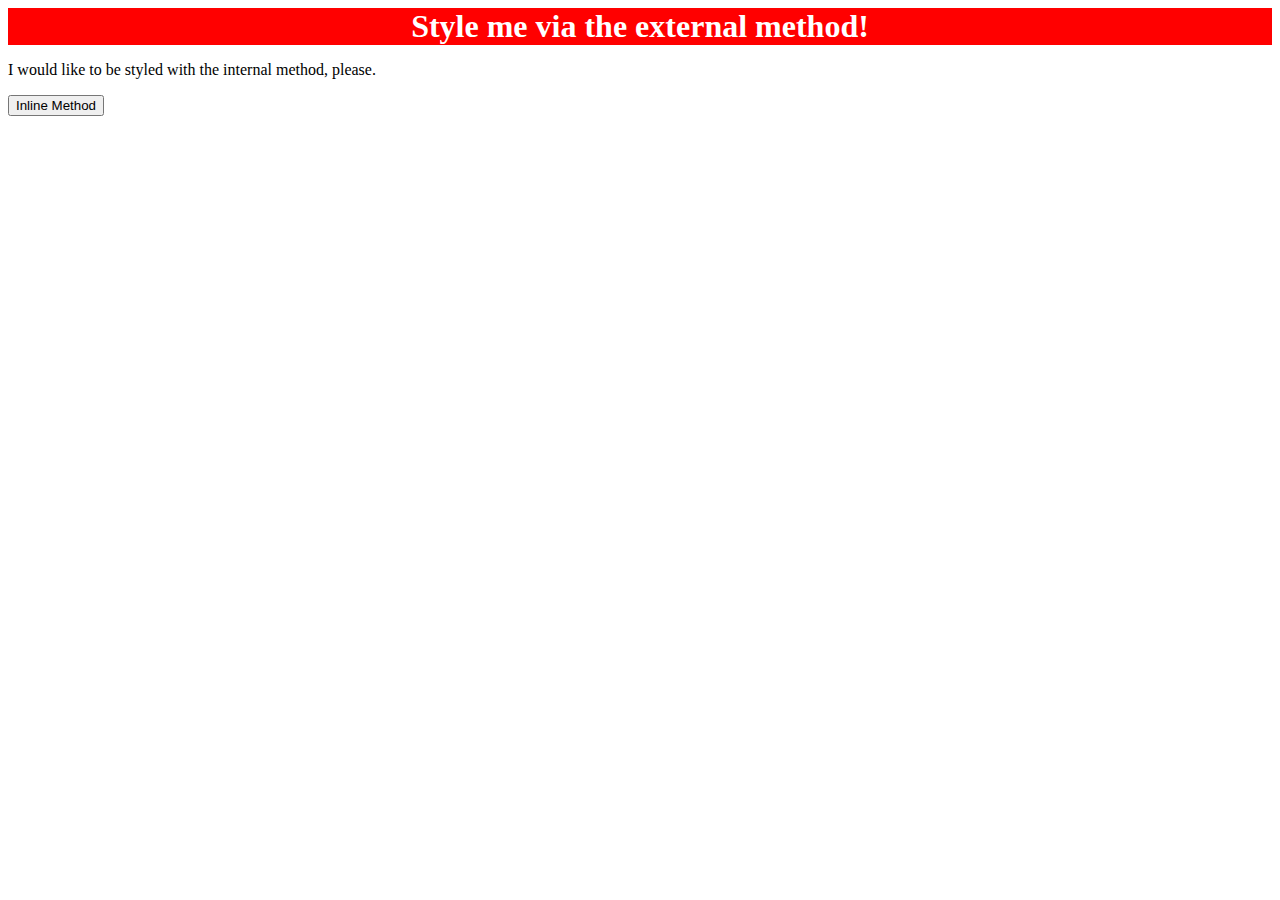
==== foundations/01-css-methods/index.html @ 1111d7e2 "Create link to stylesheet" ====
<!DOCTYPE html>
<html lang="en">
  <head>
    <meta charset="UTF-8">
    <meta http-equiv="X-UA-Compatible" content="IE=edge">
    <meta name="viewport" content="width=device-width, initial-scale=1.0">
    <title>Methods for Adding CSS</title>
    <link rel="stylesheet" href="../01-css-methods/css/style.css">
  </head>
  <body>
    <div>Style me via the external method!</div>
    <p>I would like to be styled with the internal method, please.</p>
    <button>Inline Method</button>
  </body>
</html>
---- foundations/01-css-methods/css/style.css ----
/*external cascading sheet*/

div {

    background-color: red;
    margin: center;
    text-align: center;
    font-weight: bold;
    color: white;
    font-size: 32px;
}
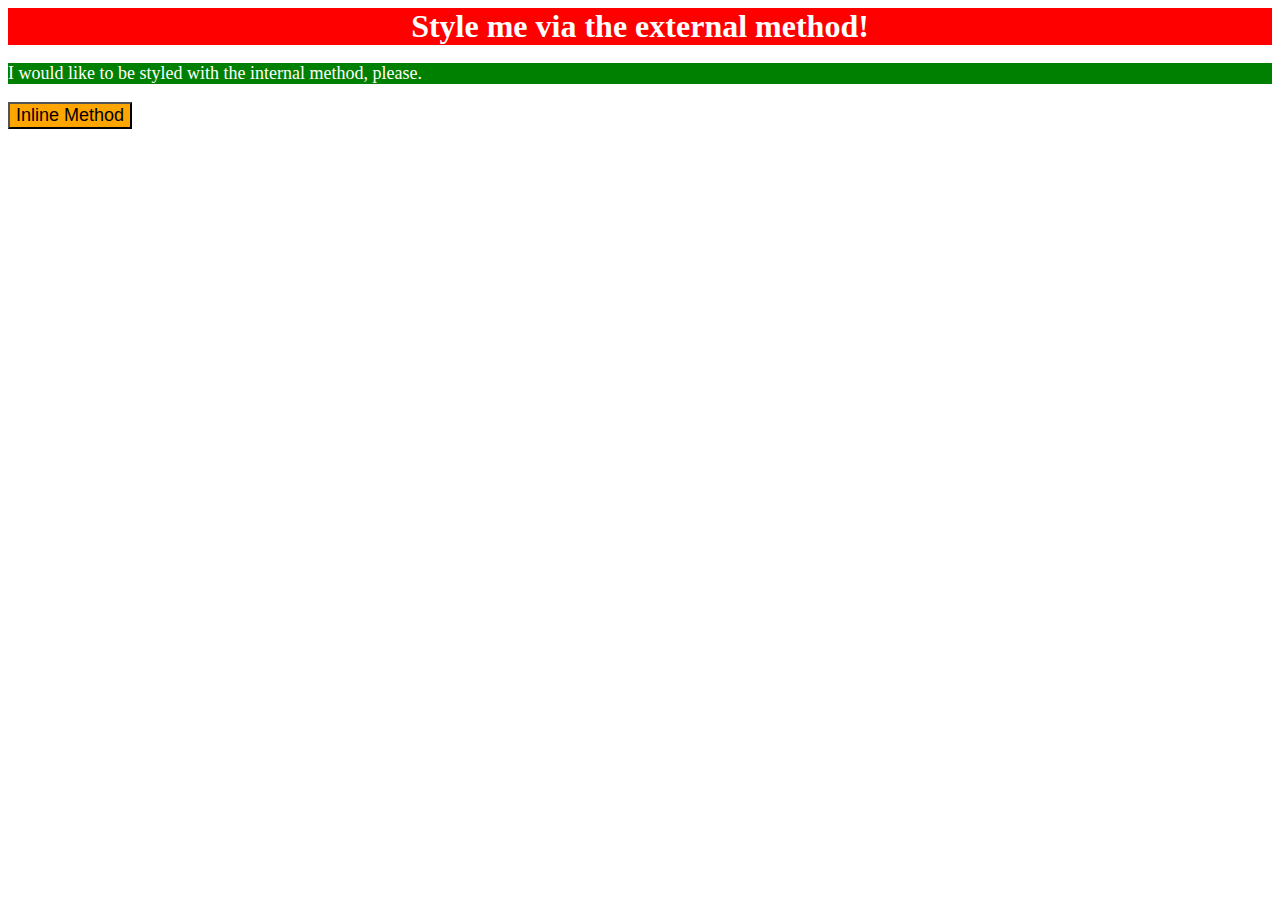
==== commit 241469ec: "Add inline styles to the p and button element." ====
--- a/foundations/01-css-methods/index.html
+++ b/foundations/01-css-methods/index.html
@@ -9,7 +9,7 @@
   </head>
   <body>
     <div>Style me via the external method!</div>
-    <p>I would like to be styled with the internal method, please.</p>
-    <button>Inline Method</button>
+    <p style="background-color: green; color: white; font-size: 18px;">I would like to be styled with the internal method, please.</p>
+    <button style="background-color: orange; font-size: 18px;">Inline Method</button>
   </body>
 </html>